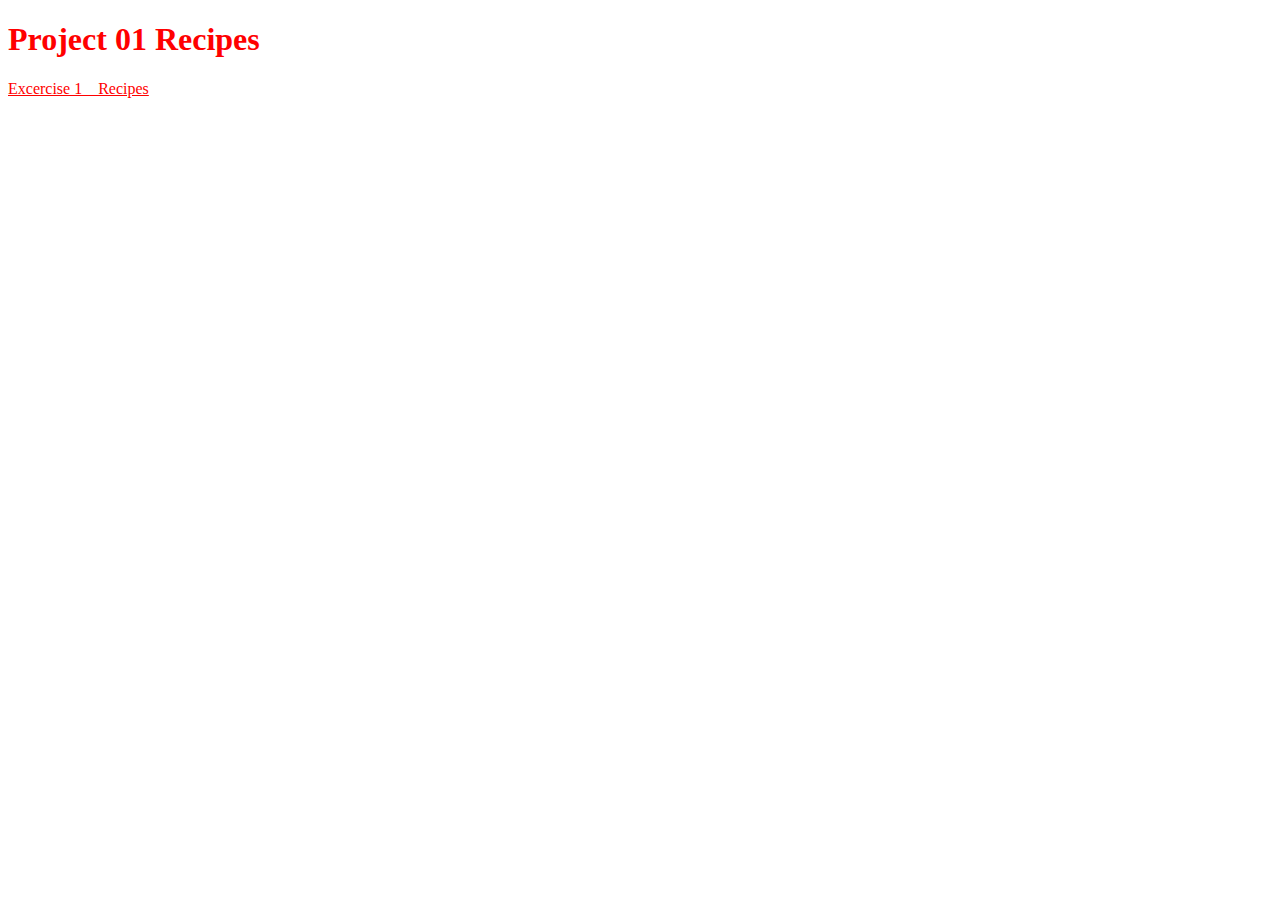
==== project_01_recipes/index.html @ f88a7bdb "first commit" ====
<!DOCTYPE html>
<html lang="en">
<head>
  <meta charset="UTF-8">
  <meta http-equiv="X-UA-Compatible" content="IE=edge">
  <meta name="viewport" content="width=device-width, initial-scale=1.0">
  <title>Project 1 Recipes</title>
  <link rel="stylesheet" href="style.css"></link>
</head>
<body>
  <h1>Project 01 Recipes</h1>

  <a href="#">Excercise 1 _ Recipes</a>
  <script src="main.js"></script>
</body>
</html>
---- project_01_recipes/style.css ----
*{
  color:red;
}
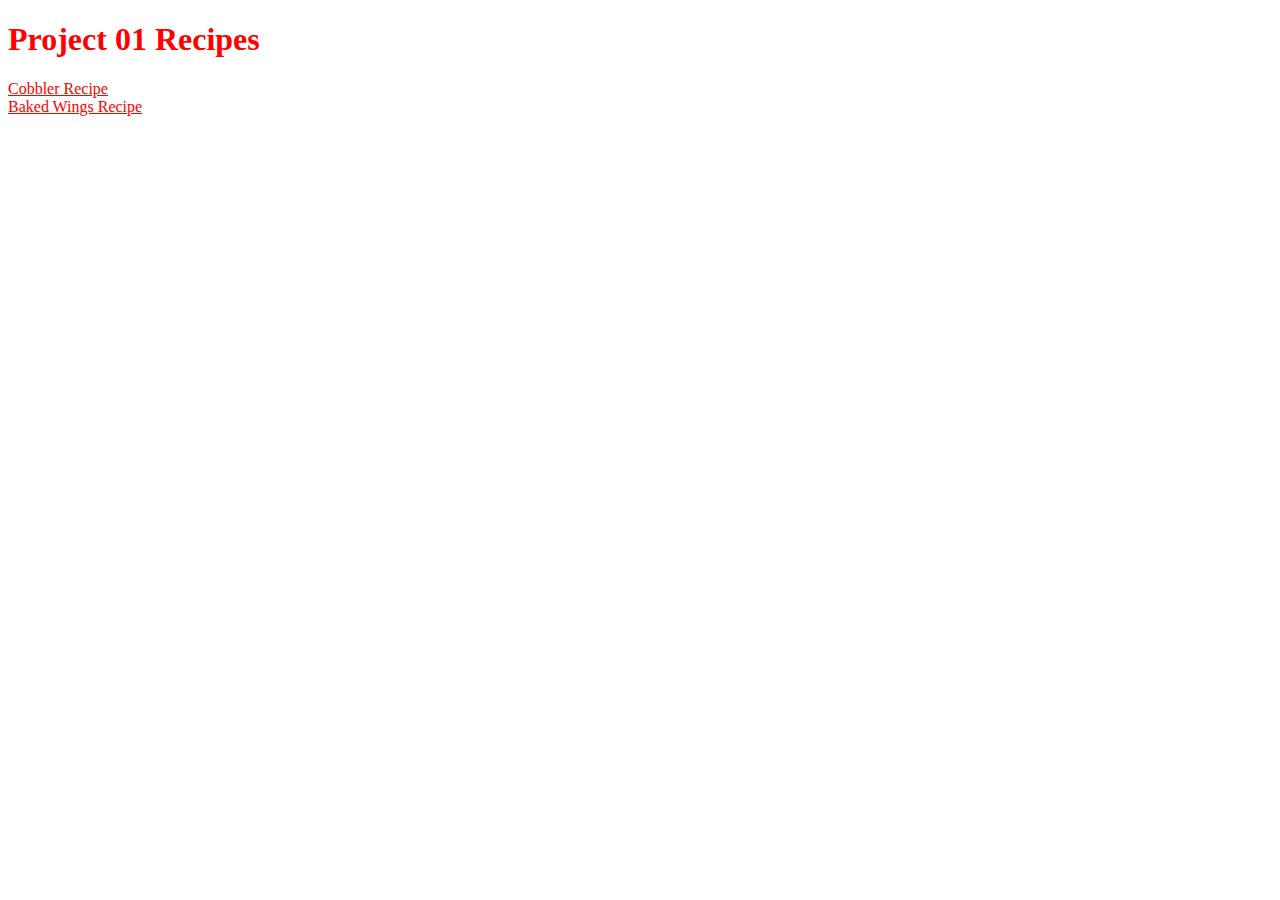
==== commit 89a3e884: "create recipe index page structure, add recipe pages" ====
--- a/project_01_recipes/index.html
+++ b/project_01_recipes/index.html
@@ -10,7 +10,9 @@
 <body>
   <h1>Project 01 Recipes</h1>
 
-  <a href="#">Excercise 1 _ Recipes</a>
+  <a href="./recipes/cobbler.html">Cobbler Recipe</a>
+  <br/>
+  <a href="./recipes/wings.html">Baked Wings Recipe</a>
   <script src="main.js"></script>
 </body>
 </html>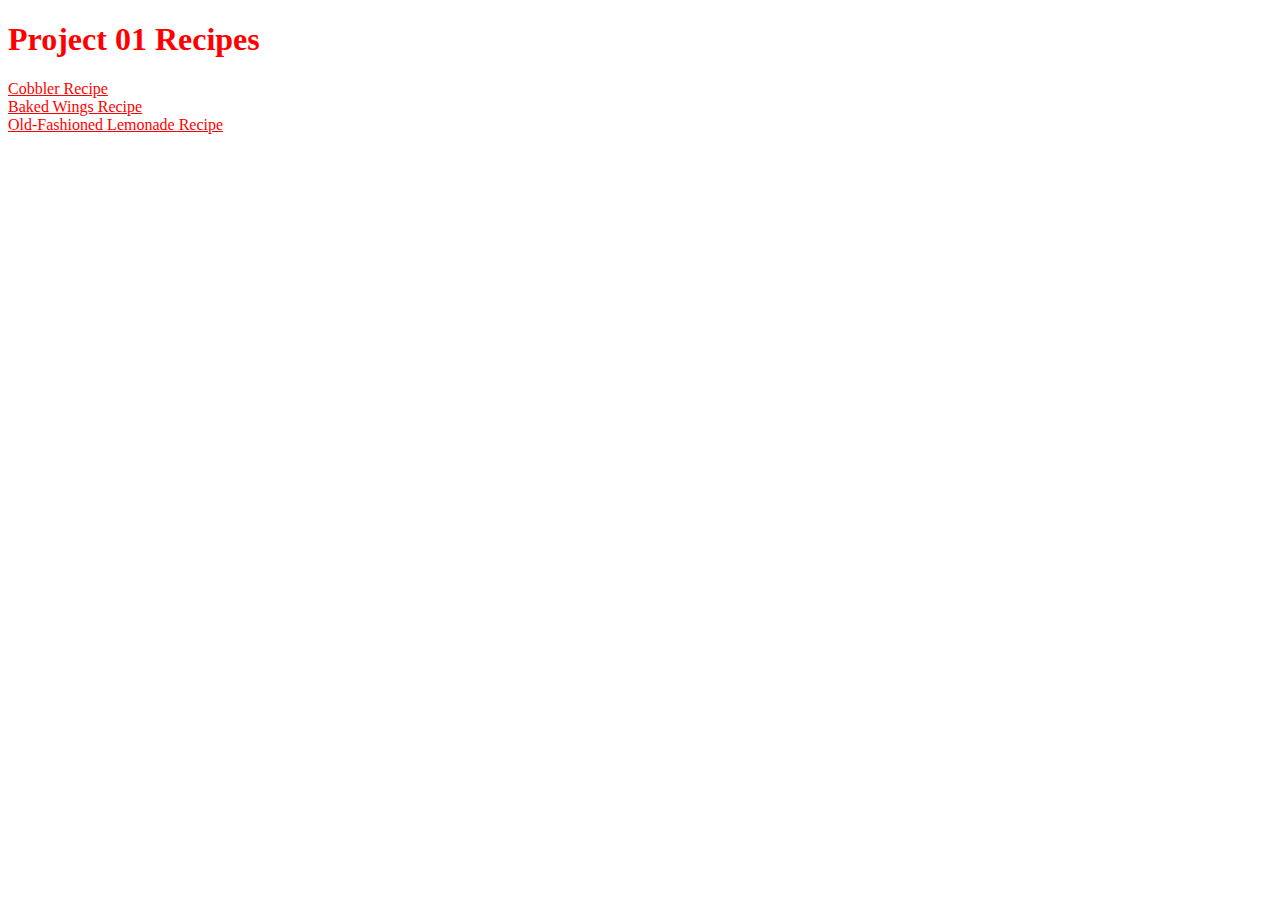
==== commit 57d7a44f: "add lemonade recipe" ====
--- a/project_01_recipes/index.html
+++ b/project_01_recipes/index.html
@@ -13,6 +13,9 @@
   <a href="./recipes/cobbler.html">Cobbler Recipe</a>
   <br/>
   <a href="./recipes/wings.html">Baked Wings Recipe</a>
+  <br/>
+  <a href="./recipes/lemonade.html">Old-Fashioned Lemonade
+    Recipe</a>
   <script src="main.js"></script>
 </body>
 </html>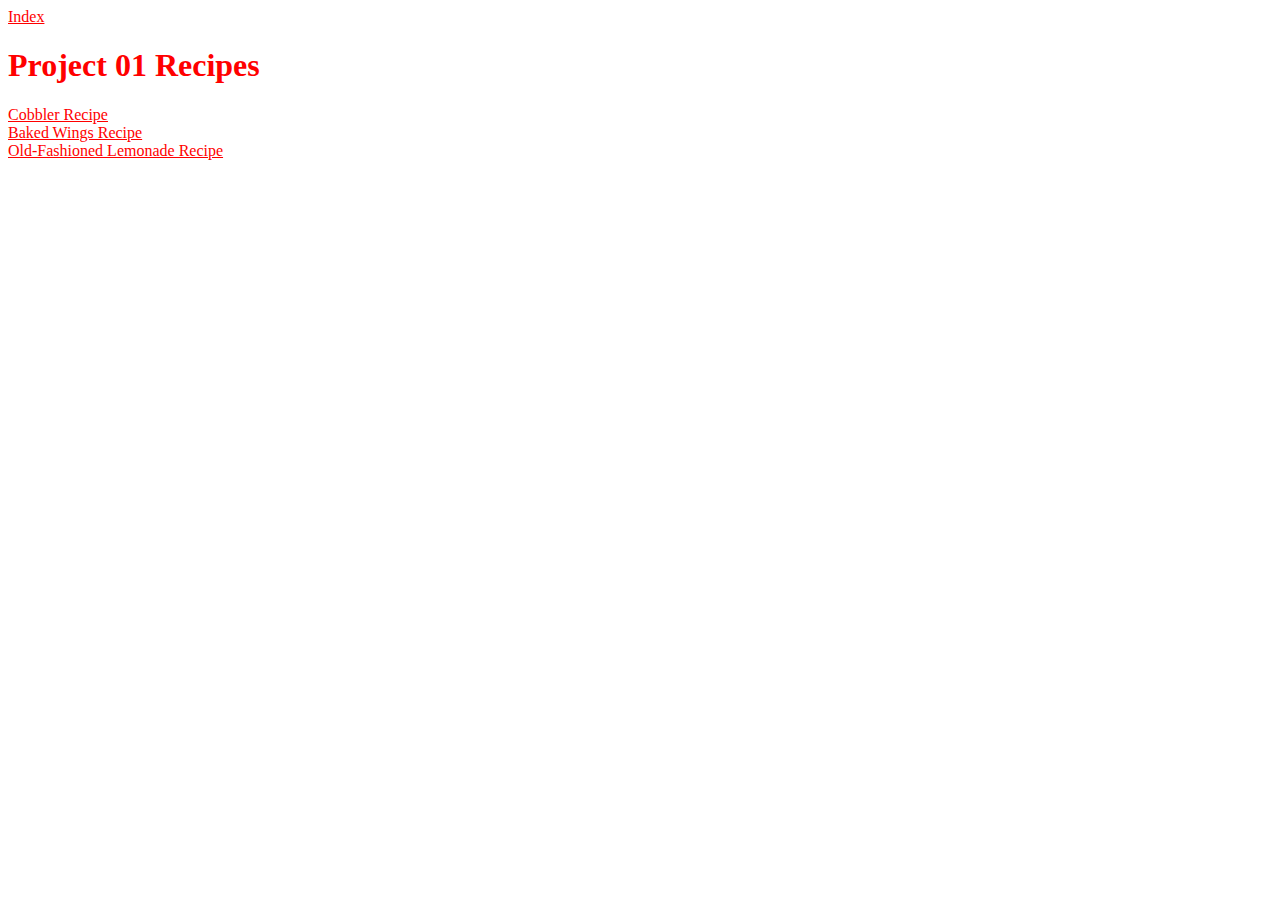
==== commit 357d1987: "add links for github and index" ====
--- a/project_01_recipes/index.html
+++ b/project_01_recipes/index.html
@@ -8,6 +8,7 @@
   <link rel="stylesheet" href="style.css"></link>
 </head>
 <body>
+  <a href="../index.html">Index</a>
   <h1>Project 01 Recipes</h1>
 
   <a href="./recipes/cobbler.html">Cobbler Recipe</a>
